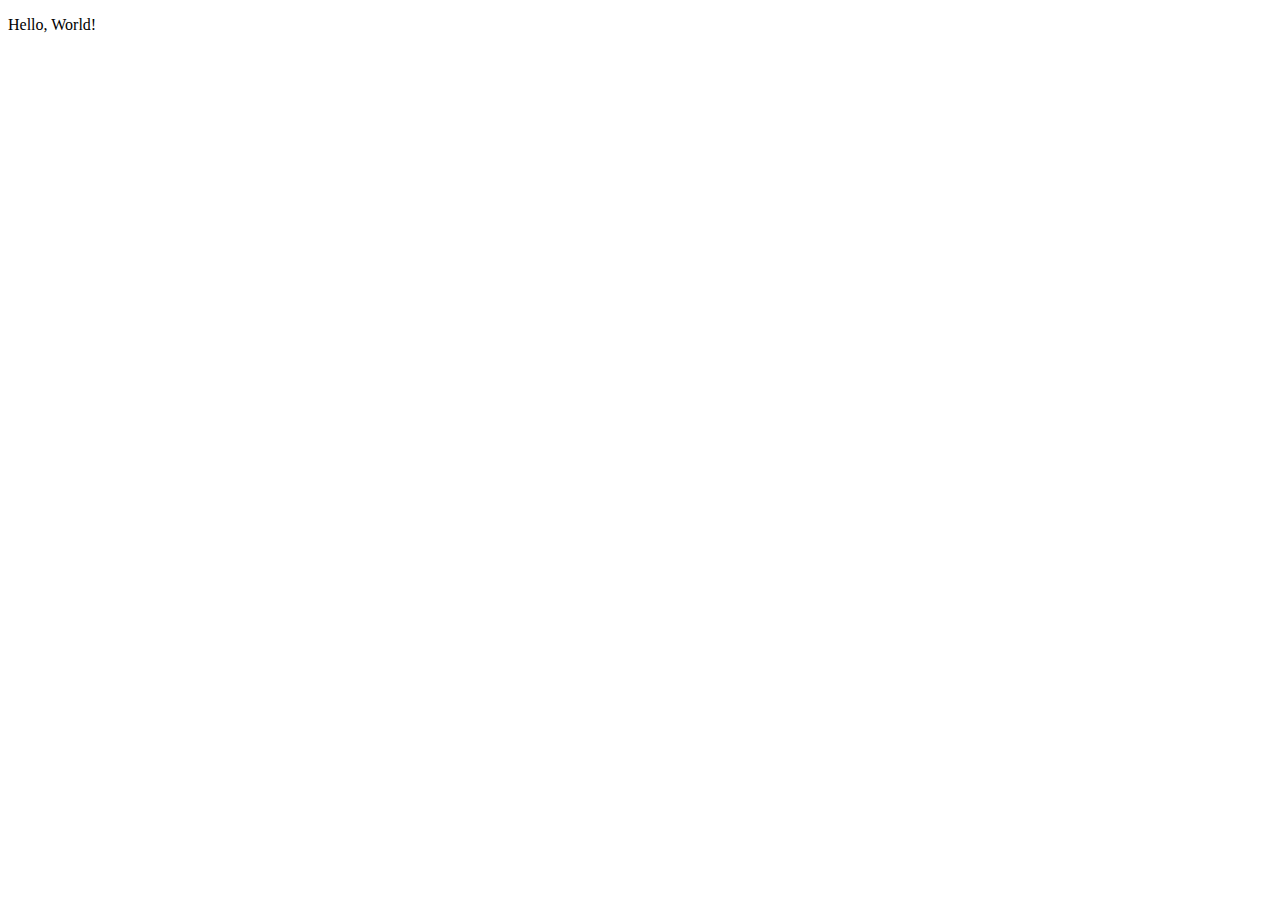
==== index.html @ f7058638 "Add files via upload" ====
<!DOCTYPE html>
<html lang="en">
<head>
	<meta charset="UTF-8">
	<meta http-equiv="X-UA-Compatible" content="IE=edge">
	<meta name="viewport" content="width=device-width, initial-scale=1.0">
	<title>Portfolio</title>
</head>
<body>
  <p>Hello, World!</p>
</body>
</html>
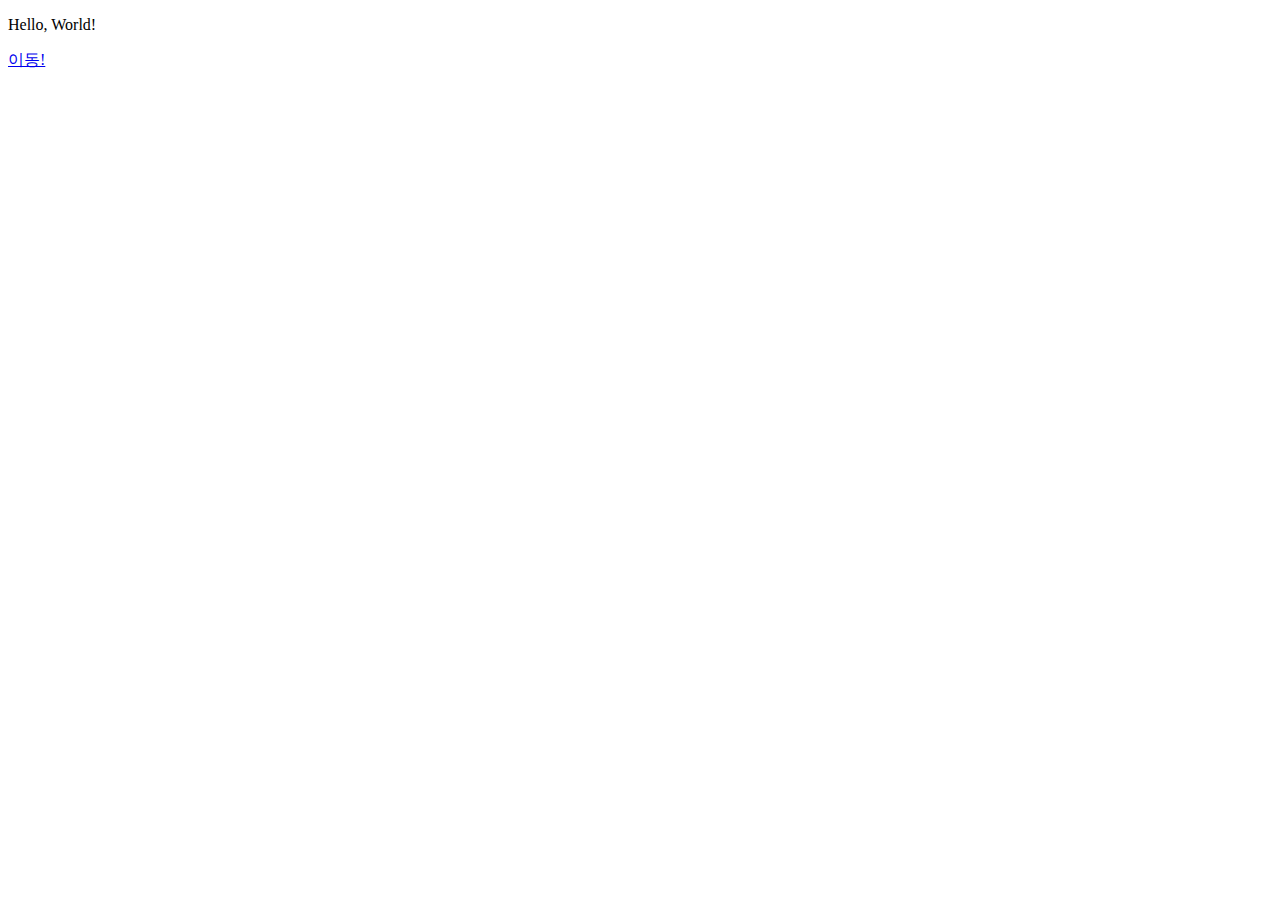
==== commit fb58b795: "Update index.html" ====
--- a/index.html
+++ b/index.html
@@ -8,5 +8,6 @@
 </head>
 <body>
   <p>Hello, World!</p>
+  <a href='signin.html'>이동!</a>
 </body>
-</html>+</html>
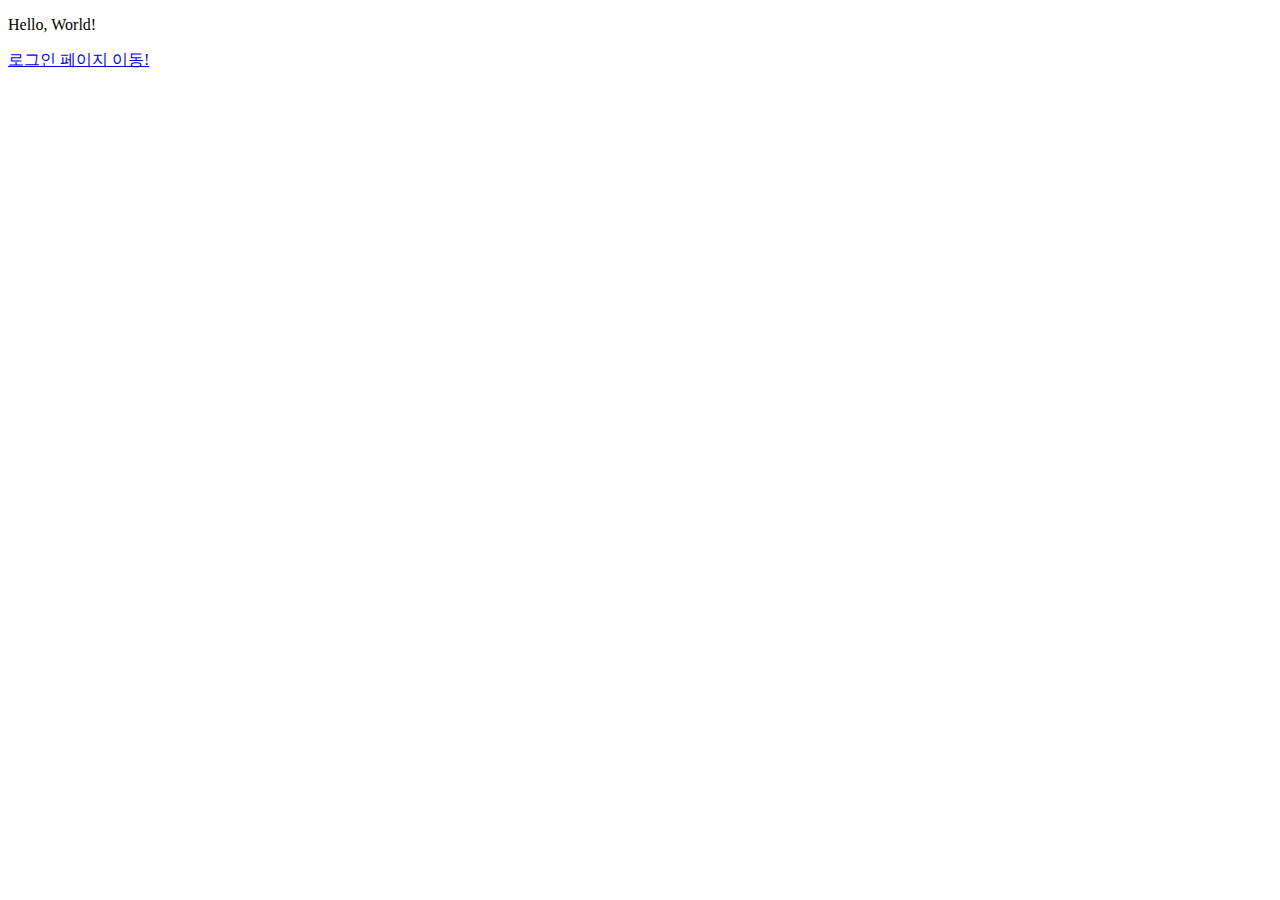
==== commit b5125c8b: "Update index.html" ====
--- a/index.html
+++ b/index.html
@@ -8,6 +8,6 @@
 </head>
 <body>
   <p>Hello, World!</p>
-  <a href='signin.html'>이동!</a>
+  <a href='signin.html'>로그인 페이지 이동!</a>
 </body>
 </html>
